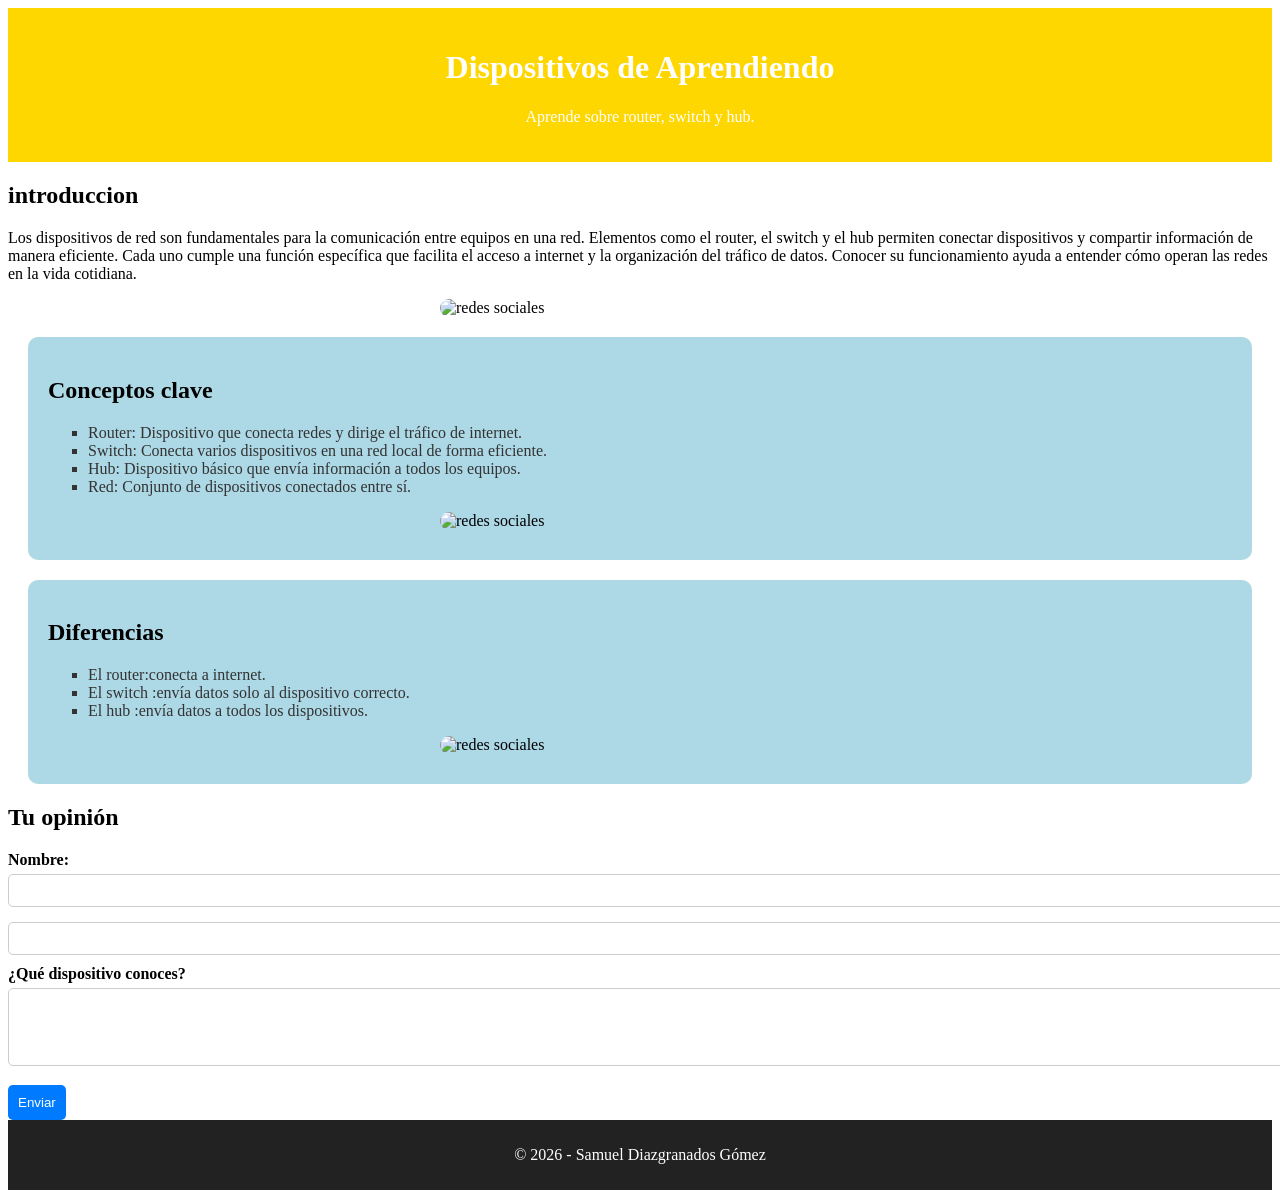
==== index.html @ 9ed09177 "Rename Index.html to index.html" ====
<!DOCTYPE html>
<html lang="es">
<head>
    <meta charset="UTF-8">
    <title>Dispositivos de Red</title>
    <link rel="stylesheet" href="estilos.css">
</head>
<body>
    <header>
        <h1>Dispositivos de Aprendiendo</h1>
        <p>Aprende sobre router, switch y hub.</p>
    </header>
<h2>introduccion</h2>
<p>
    Los dispositivos de red son fundamentales para la comunicación entre equipos en una red. 
Elementos como el router, el switch y el hub permiten conectar dispositivos y compartir información 
de manera eficiente. Cada uno cumple una función específica que facilita el acceso a internet y 
la organización del tráfico de datos. Conocer su funcionamiento ayuda a entender cómo operan las 
redes en la vida cotidiana.
</p>
</h2>
<section class="presentacion">
    <img  src="img/img1.jpg"
    alt="redes sociales">
</section>

    <section class="contenido">
        <h2>Conceptos clave</h2>
        <ul>
            <li>Router: Dispositivo que conecta redes y dirige el tráfico de internet.</li>
            <li>Switch: Conecta varios dispositivos en una red local de forma eficiente.</li>
            <li>Hub: Dispositivo básico que envía información a todos los equipos.</li>
            <li>Red: Conjunto de dispositivos conectados entre sí.</li>
        </ul>
        <section class="presentacion">
    <img  src="img/img2.jpg"
    alt="redes sociales">
</section>
    </section>

    <!-- Formulario -->
    <section class="contenido">
        <h2>Diferencias</h2>
        <ul>
          <li>El router:conecta a internet.</li>
            <li>El switch :envía datos solo al dispositivo correcto.</li>
            <li>El hub :envía datos a todos los dispositivos.</li>
           </ul>

<section class="presentacion">
    <img  src="img/img3.jpg"
    alt="redes sociales">
</section>

        </section>
        <section class="formulario">
        <h2>Tu opinión</h2>
        <form action="#" method="post">
            <label for="nombre">Nombre:</label>
            <input type="text" id="nombre" name="nombre" required>

            <label for= "nombre"> </label>
            <input type="text" id="nombre" name="mensaje" required>

            <label for="mensaje">¿Qué dispositivo conoces?</label>
            <textarea id="mensaje" name="mensaje" rows="4" required></textarea>

            <button type="submit">Enviar</button>
        </form>
    </section>

    <footer>
        <p>&copy; 2026 - Samuel Diazgranados Gómez</p>
    </footer>
</body>
</html>
---- estilos.css ----
Estilos generales */
body {
    font-family: Arial, sans-serif;
    margin: 0;
    padding: 0;
    background-color: #ffD700;
}

/* Encabezado */
header {
    background-color: #ffd700;
    color: white;
    padding: 20px;
    text-align: center;
}

/* SecciÃ³n de contenido */
.contenido {
    padding: 20px;
    background-color: #add8e6;
    margin: 20px;
    border-radius: 10px;
}
/*imagenes*/
.presentacion img{
    width: 100%;
    max-width: 400px;
    height: auto;
    display: block;
    margin: 10px auto;
    border-radius: 10px;
    
}
/*imagenes*/
.presentacion img{
    display: flex;
    justify-content: center;
    gap: 10px;
    flex-wrap: wrap;
}
/* Estilos para listas */
ul {
    list-style-type: square;
    color: #333;
}

/* Pie de pÃ¡gina */
footer {
    background-color: #222;
    color: white;
    text-align: center;
    padding: 10px;
}

form label {
    display: block;
    margin-top: 10px;
    font-weight: bold;
}

form input, form textarea {
    width: 100%;
    padding: 8px;
    margin-top: 5px;
    border: 1px solid #ccc;
    border-radius: 5px;
}

form button {
    margin-top: 15px;
    padding: 10px;
    background: #007bff;
    color: white;
    border: none;
    border-radius: 5px;
    cursor: pointer;
}

form button:hover {
    background: #0056b3;
}
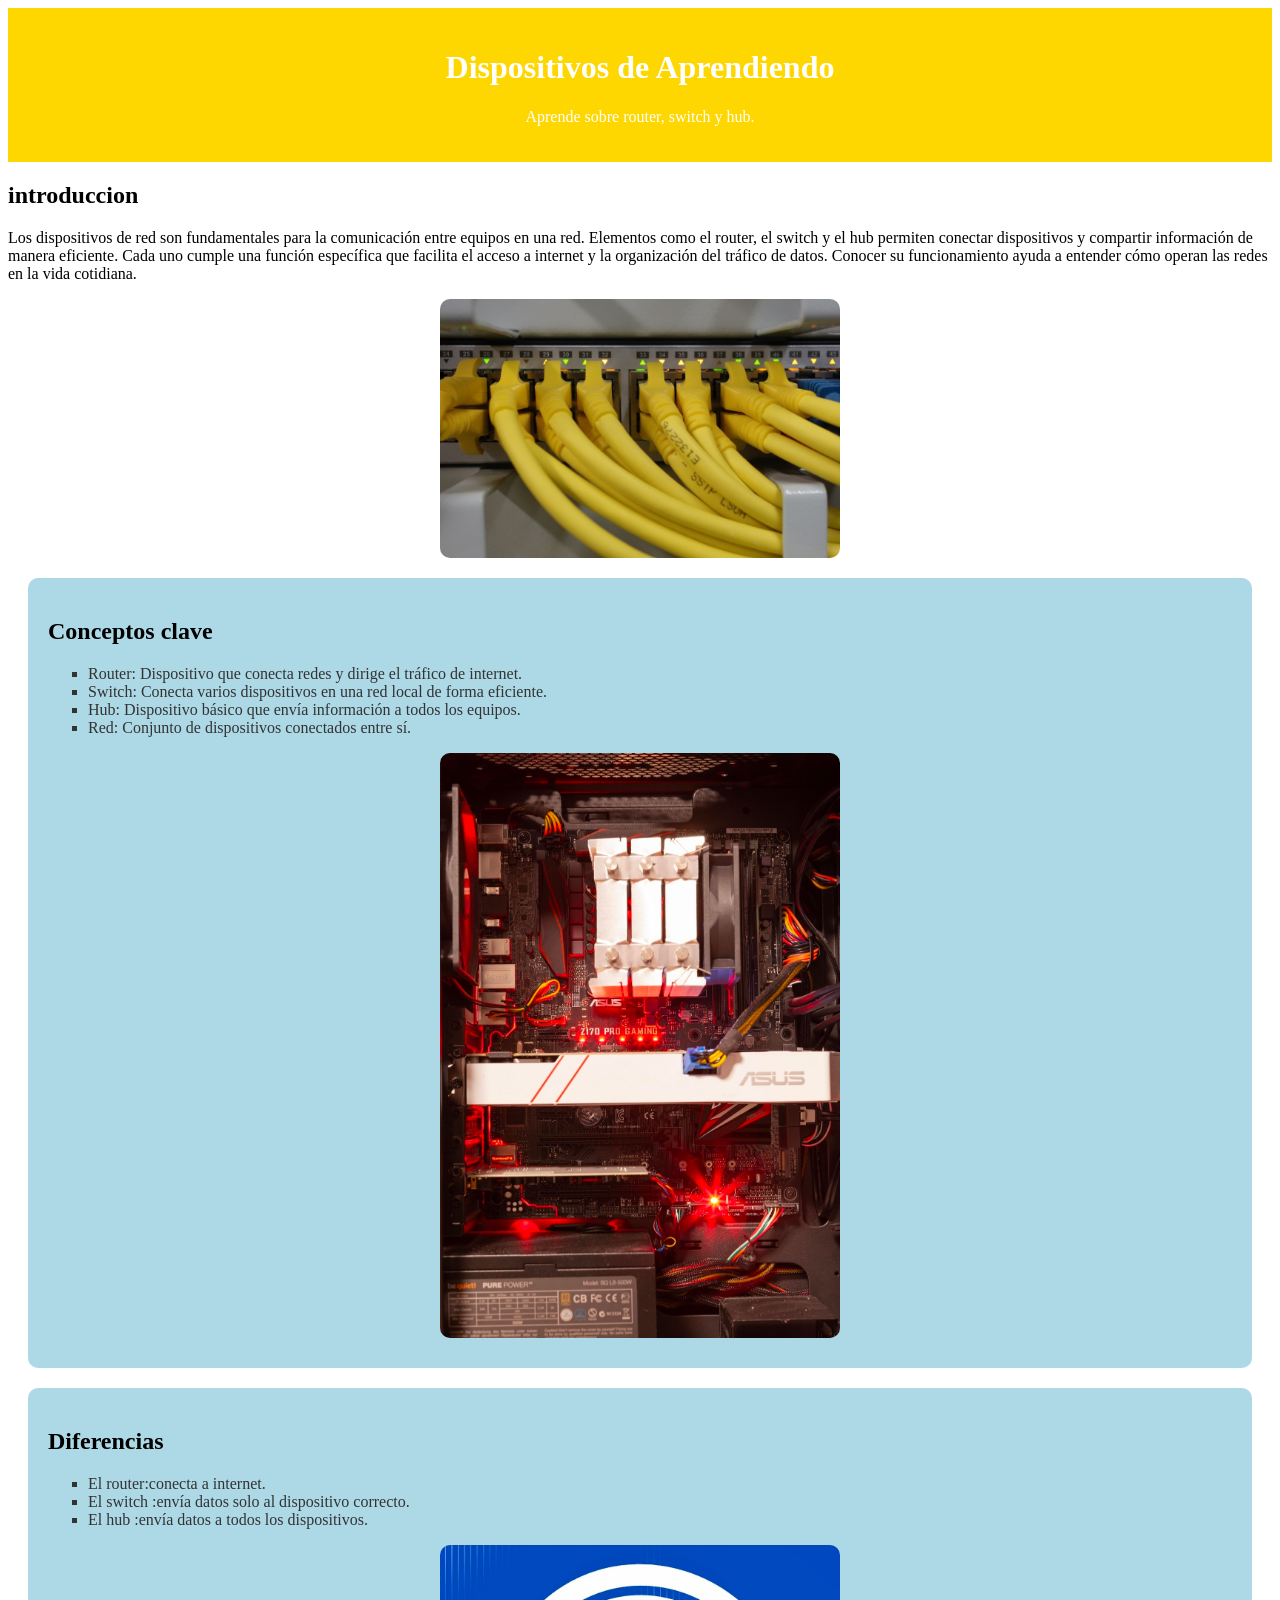
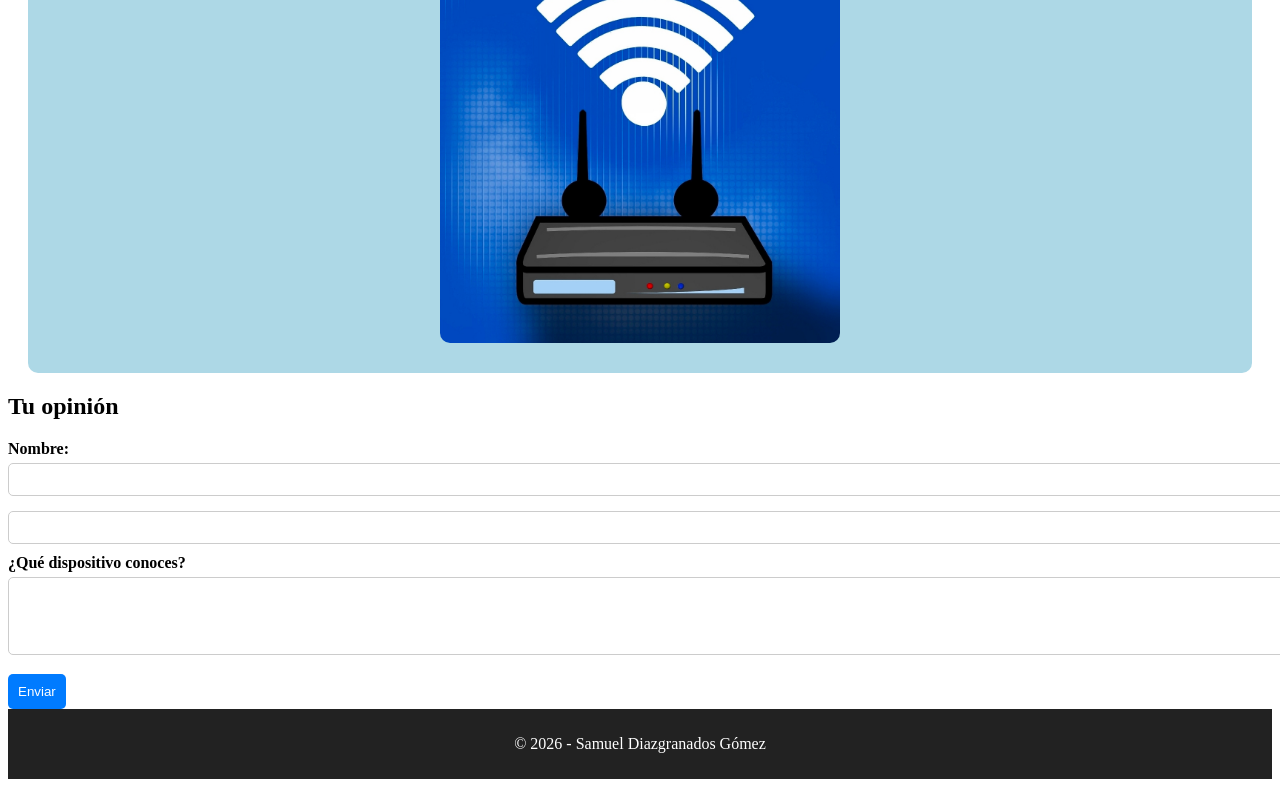
==== commit 91046749: "Update index.html" ====
--- a/index.html
+++ b/index.html
@@ -20,7 +20,7 @@
 </p>
 </h2>
 <section class="presentacion">
-    <img  src="img/img1.jpg"
+    <img  src="img/Img1.jpg"
     alt="redes sociales">
 </section>
 
@@ -33,7 +33,7 @@
             <li>Red: Conjunto de dispositivos conectados entre sí.</li>
         </ul>
         <section class="presentacion">
-    <img  src="img/img2.jpg"
+    <img  src="img/Img2.jpg"
     alt="redes sociales">
 </section>
     </section>
@@ -48,7 +48,7 @@
            </ul>
 
 <section class="presentacion">
-    <img  src="img/img3.jpg"
+    <img  src="img/Img3.jpg"
     alt="redes sociales">
 </section>
 
